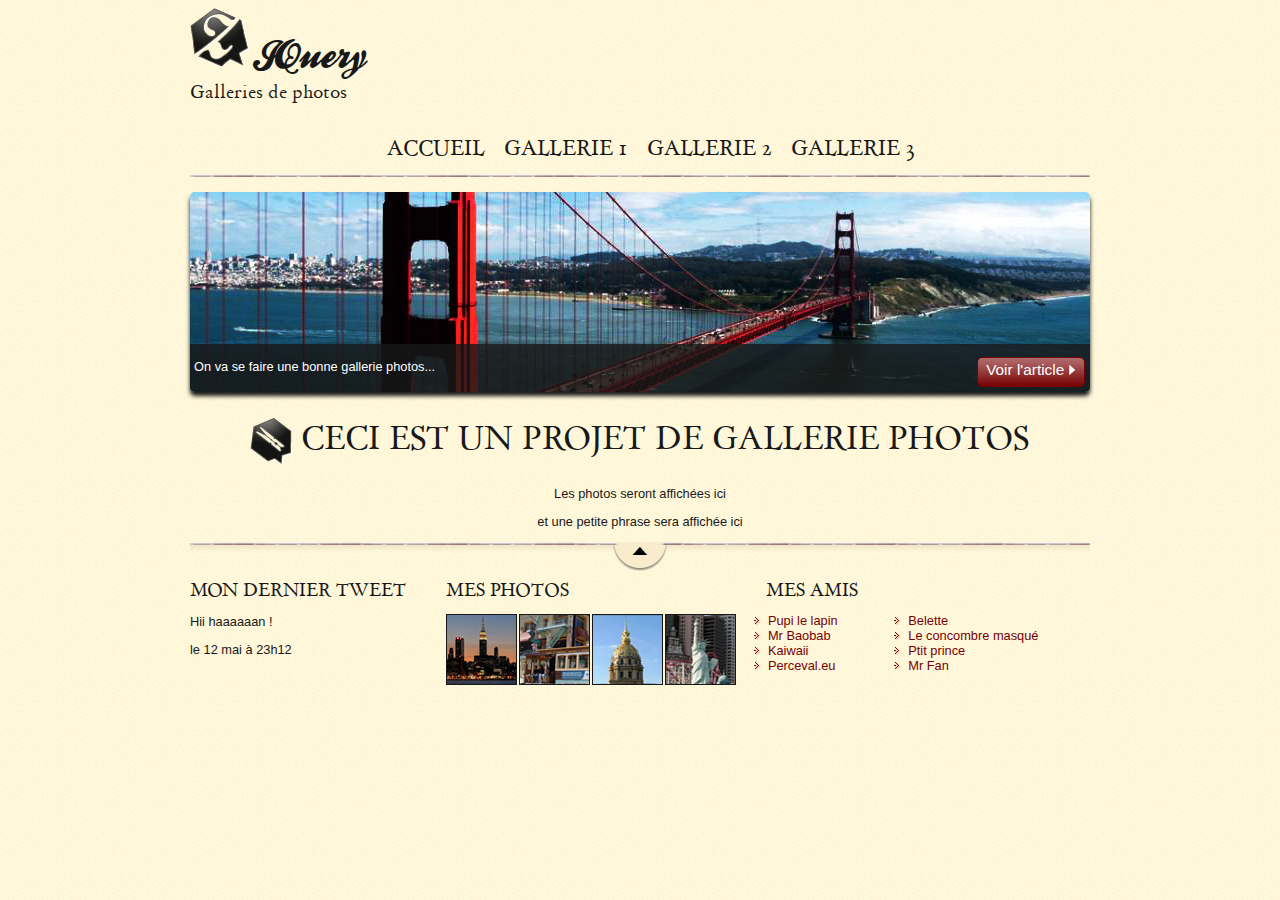
==== projetjs/index.html @ 68dd7145 "initialisation projeet" ====
<!DOCTYPE html>
<html>
    <head>
        <meta charset="utf-8" />
        <link rel="stylesheet" href="style.css" />
		<SCRIPT  TYPE="text/javascript" SRC="js/jQuery.js"></SCRIPT> 
		<SCRIPT  TYPE="text/javascript" SRC="js/myscript.js"></SCRIPT>
        <title>Mes galleries de photos</title>
    </head>

    <body>
        <div id="bloc_page">
            <header>
                <div id="titre_principal">
                    <img src="images/zozor_logo.png" alt="Logo de Zozor" id="logo" />
                    <h1>JQuery</h1>
                    <h2>Galleries de photos</h2>
                </div>
                
                <nav>
                    <ul>
                        <li><a href="#">Accueil</a></li>
                        <li><a href="#" id="gallerie1" name="gallerie1">Gallerie 1</a></li>
                        <li><a href="#">Gallerie 2</a></li>
                        <li><a href="#">Gallerie 3</a></li>
                    </ul>
                </nav>
            </header>
            
            <div id="banniere_image">
                <div id="banniere_description">
                    On va se faire une bonne gallerie photos...
                    <a href="#" class="bouton_rouge">Voir l'article <img src="images/flecheblanchedroite.png" alt="" /></a>
                </div>
            </div>
            
            <section>
                <article>
                    <h1><img src="images/ico_epingle.png" alt="Catégorie voyage" class="ico_categorie" />Ceci est un projet de gallerie photos</h1>
                    <p id="paragraphe1">Les photos seront affichées ici</p>
                    <p id="paragraphe2">et une petite phrase sera affichée ici</p>
                </article>
            </section>
            
            <footer>
                <div id="tweet">
                    <h1>Mon dernier tweet</h1>
                    <p>Hii haaaaaan !</p>
                    <p>le 12 mai à 23h12</p>
                </div>
                <div id="mes_photos">
                    <h1>Mes photos</h1>
                    <p><img src="images/photo1.jpg" alt="Photographie" /><img src="images/photo2.jpg" alt="Photographie" /><img src="images/photo3.jpg" alt="Photographie" /><img src="images/photo4.jpg" alt="Photographie" /></p>
                </div>
                <div id="mes_amis">
                    <h1>Mes amis</h1>
                    <ul>
                        <li><a href="#">Pupi le lapin</a></li>
                        <li><a href="#">Mr Baobab</a></li>
                        <li><a href="#">Kaiwaii</a></li>
                        <li><a href="#">Perceval.eu</a></li>
                    </ul>
                    <ul>
                        <li><a href="#">Belette</a></li>
                        <li><a href="#">Le concombre masqué</a></li>
                        <li><a href="#">Ptit prince</a></li>
                        <li><a href="#">Mr Fan</a></li>
                    </ul>
                </div>
            </footer>
        </div>
    </body>
</html>
---- projetjs/style.css ----
/* Définition des polices personnalisées */

@font-face
{
    font-family: 'BallparkWeiner';
    src: url('polices/ballpark.eot');
    src: url('polices/ballpark.eot?#iefix') format('embedded-opentype'),
         url('polices/ballpark.woff') format('woff'),
         url('polices/ballpark.ttf') format('truetype'),
         url('polices/ballpark.svg#BallparkWeiner') format('svg');
    font-weight: normal;
    font-style: normal;
}

@font-face
{
    font-family: 'Dayrom';
    src: url('polices/dayrom.eot');
    src: url('polices/dayrom.eot?#iefix') format('embedded-opentype'),
         url('polices/dayrom.woff') format('woff'),
         url('polices/dayrom.ttf') format('truetype'),
         url('polices/dayrom.svg#Dayrom') format('svg');
    font-weight: normal;
    font-style: normal;
}

/* Eléments principaux de la page */

body
{
    background: url('images/fond_jaune.png');
    font-family: 'Trebuchet MS', Arial, sans-serif;
    color: #181818;
}

#bloc_page
{
    width: 900px;
    margin: auto;
}

section h1, footer h1, nav a
{
    font-family: Dayrom, serif;
    font-weight: normal;
    text-transform: uppercase;
}

/* Header */

header
{
    background: url('images/separateur.png') repeat-x bottom;
}

#titre_principal
{
    display: inline-block;
}

header h1
{
    font-family: 'BallparkWeiner', serif;
    font-size: 2.5em;
    font-weight: normal;
}

#logo, header h1
{
    display: inline-block;
    margin-bottom: 0px;
}

header h2
{
    font-family: Dayrom, serif;
    font-size: 1.1em;
    margin-top: 0px;
    font-weight: normal;
}

/* Navigation */

nav
{
    display: inline-block;
    width: 740px;
    text-align: right;
}

nav ul
{
    list-style-type: none;
}

nav li
{
    display: inline-block;
    margin-right: 15px;
}

nav a
{
    font-size: 1.3em;
    color: #181818;
    padding-bottom: 3px;
    text-decoration: none;
}

nav a:hover
{
    color: #760001;
    border-bottom: 3px solid #760001;
}

/* Bannière */

#banniere_image
{
    margin-top: 15px;
    height: 200px;
    border-radius: 5px;
    background: url('images/sanfrancisco.jpg') no-repeat;
    position: relative;
    box-shadow: 0px 4px 4px #1c1a19;
    margin-bottom: 25px;
}

#banniere_description
{
    position: absolute;
    bottom: 0;
    border-radius: 0px 0px 5px 5px;
    width: 99.5%;
    height: 33px;
    padding-top: 15px;
    padding-left: 4px;
    background-color: rgb(24,24,24); /* Pour les anciens navigateurs */
    background-color: rgba(24,24,24,0.8);
    color: white;
    font-size: 0.8em;
}

.bouton_rouge
{
    display: inline-block;
    height: 25px;
    position: absolute;
    right: 5px;
    bottom: 5px;
    background: url('images/fond_degraderouge.png') repeat-x;
    border: 1px solid #760001;
    border-radius: 5px;
    font-size: 1.2em;
    text-align: center;
    padding: 3px 8px 0px 8px;
    color: white;
    text-decoration: none;
}

.bouton_rouge img
{
    border: 0;
}

/* Corps */

article
{
    width: 900px;
    text-align: center;
}

.ico_categorie
{
    vertical-align: middle;
    margin-right: 8px;
}

article p
{
    font-size: 0.8em;
}

aside
{
    position: relative;
    width: 235px;
    background-color: #706b64;
    box-shadow: 0px 2px 5px #1c1a19;
    border-radius: 5px;
    padding: 10px;
    color: white;
    font-size: 0.9em;
}

#fleche_bulle
{
    position: absolute;
    top: 100px;
    left: -12px;
}

#photo_zozor
{
    text-align: center;
}

#photo_zozor img
{
    border: 1px solid #181818;
}

aside img
{
    margin-right: 5px;
}

/* Footer */

footer
{
    background:  url('images/ico_top.png') no-repeat top center, url('images/separateur.png') repeat-x top, url('images/ombre.png') repeat-x top;
    padding-top: 25px;
}

footer p, footer ul
{
    font-size: 0.8em;
}

footer h1
{
    font-size: 1.1em;
}

#tweet, #mes_photos, #mes_amis
{
    display: inline-block;
    vertical-align: top;
}

#tweet
{
    width: 28%;
}

#mes_photos
{
    width: 35%;
}

#mes_amis
{
    width: 31%;
}

#mes_photos img
{
    border: 1px solid #181818;
    margin-right: 2px;
}

#mes_amis ul
{
    display: inline-block;
    vertical-align: top;
    margin-top: 0;
    width: 48%;
    list-style-image: url('images/ico_liensexterne.png');
    padding-left: 2px;
}

#mes_amis a
{
    text-decoration: none;
    color: #760001;
}
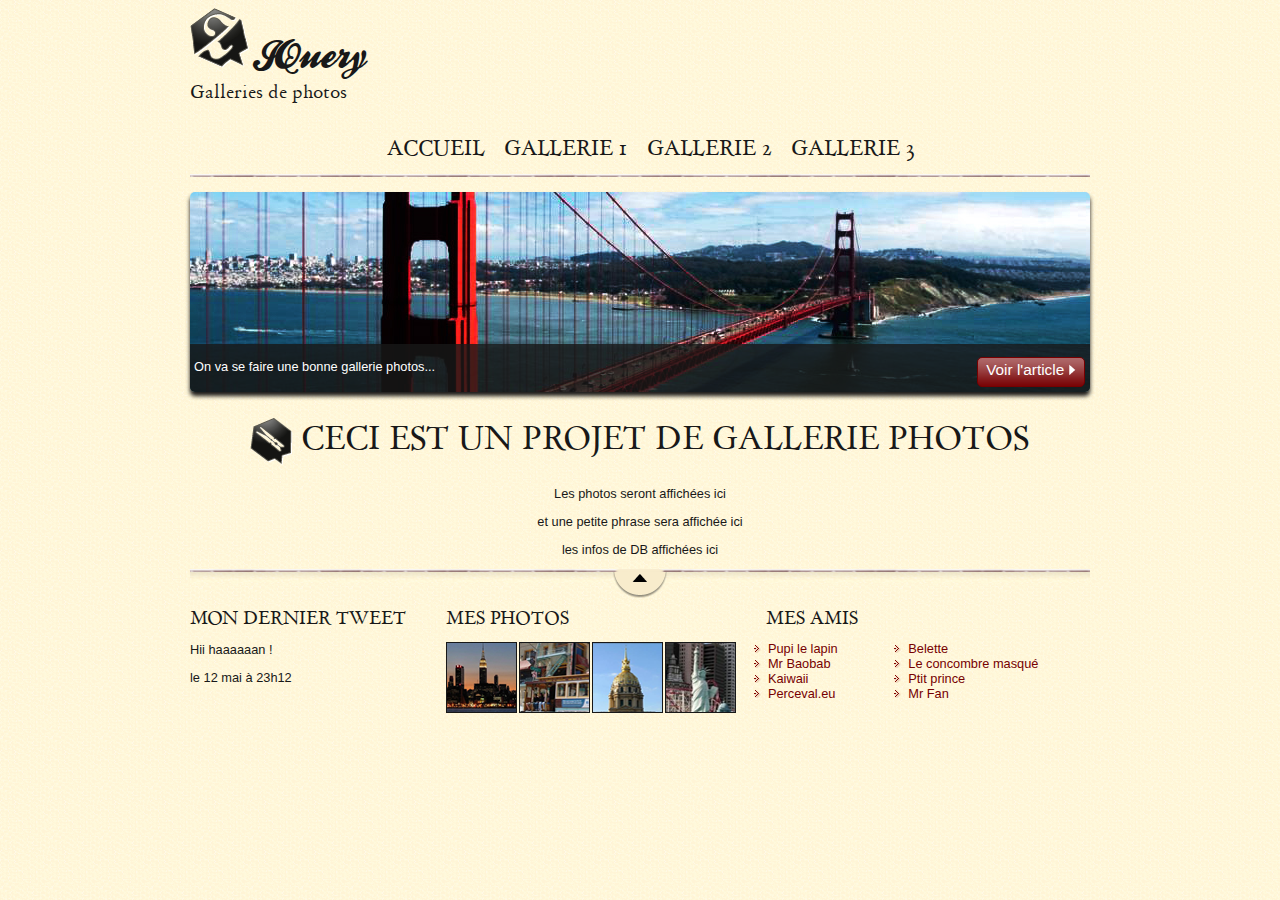
==== commit 21fe56b9: "update" ====
--- a/projetjs/index.html
+++ b/projetjs/index.html
@@ -21,7 +21,7 @@
                     <ul>
                         <li><a href="#">Accueil</a></li>
                         <li><a href="#" id="gallerie1" name="gallerie1">Gallerie 1</a></li>
-                        <li><a href="#">Gallerie 2</a></li>
+                        <li><a href="#" id="gallerie2" name="gallerie2">Gallerie 2</a></li>
                         <li><a href="#">Gallerie 3</a></li>
                     </ul>
                 </nav>
@@ -39,6 +39,7 @@
                     <h1><img src="images/ico_epingle.png" alt="Catégorie voyage" class="ico_categorie" />Ceci est un projet de gallerie photos</h1>
                     <p id="paragraphe1">Les photos seront affichées ici</p>
                     <p id="paragraphe2">et une petite phrase sera affichée ici</p>
+                    <p id="paragraphe3">les infos de DB affichées ici</p>
                 </article>
             </section>
             
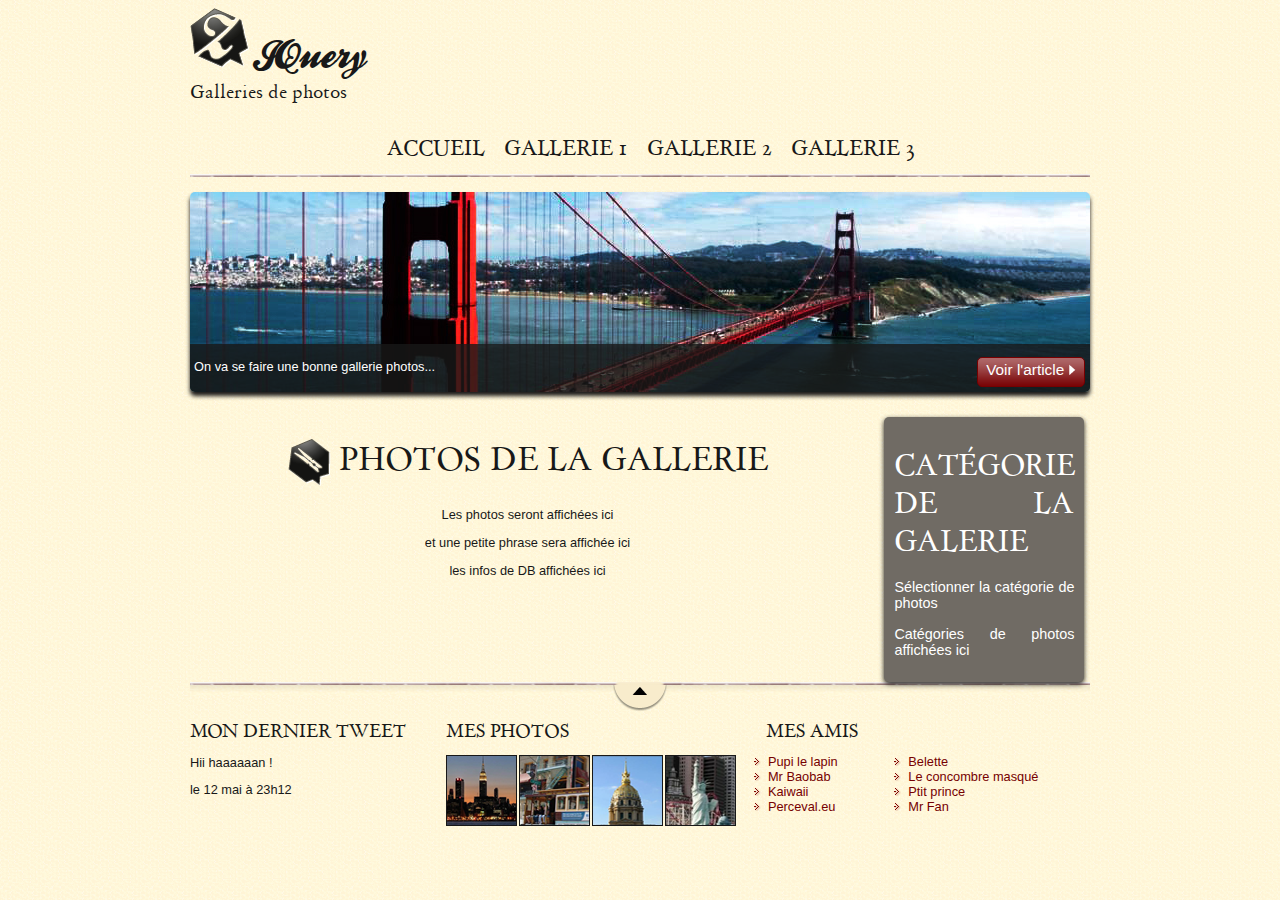
==== commit 819b18dc: "update categorie" ====
--- a/projetjs/index.html
+++ b/projetjs/index.html
@@ -2,7 +2,7 @@
 <html>
     <head>
         <meta charset="utf-8" />
-        <link rel="stylesheet" href="style.css" />
+        <link rel="stylesheet" href="css/style.css" />
 		<SCRIPT  TYPE="text/javascript" SRC="js/jQuery.js"></SCRIPT> 
 		<SCRIPT  TYPE="text/javascript" SRC="js/myscript.js"></SCRIPT>
         <title>Mes galleries de photos</title>
@@ -36,11 +36,16 @@
             
             <section>
                 <article>
-                    <h1><img src="images/ico_epingle.png" alt="Catégorie voyage" class="ico_categorie" />Ceci est un projet de gallerie photos</h1>
+                    <h1><img src="images/ico_epingle.png" alt="Catégorie voyage" class="ico_categorie" />Photos de la gallerie</h1>
                     <p id="paragraphe1">Les photos seront affichées ici</p>
                     <p id="paragraphe2">et une petite phrase sera affichée ici</p>
                     <p id="paragraphe3">les infos de DB affichées ici</p>
                 </article>
+                <aside>
+                    <h1>Catégorie de la galerie</h1>
+                    <p>Sélectionner la catégorie de photos</p>
+                    <p id="categorie">Catégories de photos affichées ici</p>
+                </aside>
             </section>
             
             <footer>
--- a/projetjs/css/style.css
+++ b/projetjs/css/style.css
@@ -0,0 +1,270 @@
+/* Définition des polices personnalisées */
+
+@font-face
+{
+    font-family: 'BallparkWeiner';
+    src: url('../polices/ballpark.eot');
+    src: url('../polices/ballpark.eot?#iefix') format('embedded-opentype'),
+         url('../polices/ballpark.woff') format('woff'),
+         url('../polices/ballpark.ttf') format('truetype'),
+         url('../polices/ballpark.svg#BallparkWeiner') format('svg');
+    font-weight: normal;
+    font-style: normal;
+}
+
+@font-face
+{
+    font-family: 'Dayrom';
+    src: url('../polices/dayrom.eot');
+    src: url('../polices/dayrom.eot?#iefix') format('embedded-opentype'),
+         url('../polices/dayrom.woff') format('woff'),
+         url('../polices/dayrom.ttf') format('truetype'),
+         url('../polices/dayrom.svg#Dayrom') format('svg');
+    font-weight: normal;
+    font-style: normal;
+}
+
+/* Eléments principaux de la page */
+
+body
+{
+    background: url('../images/fond_jaune.png');
+    font-family: 'Trebuchet MS', Arial, sans-serif;
+    color: #181818;
+}
+
+#bloc_page
+{
+    width: 900px;
+    margin: auto;
+}
+
+section h1, footer h1, nav a
+{
+    font-family: Dayrom, serif;
+    font-weight: normal;
+    text-transform: uppercase;
+}
+
+/* Header */
+
+header
+{
+    background: url('../images/separateur.png') repeat-x bottom;
+}
+
+#titre_principal
+{
+    display: inline-block;
+}
+
+header h1
+{
+    font-family: 'BallparkWeiner', serif;
+    font-size: 2.5em;
+    font-weight: normal;
+}
+
+#logo, header h1
+{
+    display: inline-block;
+    margin-bottom: 0px;
+}
+
+header h2
+{
+    font-family: Dayrom, serif;
+    font-size: 1.1em;
+    margin-top: 0px;
+    font-weight: normal;
+}
+
+/* Navigation */
+
+nav
+{
+    display: inline-block;
+    width: 740px;
+    text-align: right;
+}
+
+nav ul
+{
+    list-style-type: none;
+}
+
+nav li
+{
+    display: inline-block;
+    margin-right: 15px;
+}
+
+nav a
+{
+    font-size: 1.3em;
+    color: #181818;
+    padding-bottom: 3px;
+    text-decoration: none;
+}
+
+nav a:hover
+{
+    color: #760001;
+    border-bottom: 3px solid #760001;
+}
+
+/* Bannière */
+
+#banniere_image
+{
+    margin-top: 15px;
+    height: 200px;
+    border-radius: 5px;
+    background: url('../images/sanfrancisco.jpg') no-repeat;
+    position: relative;
+    box-shadow: 0px 4px 4px #1c1a19;
+    margin-bottom: 25px;
+}
+
+#banniere_description
+{
+    position: absolute;
+    bottom: 0;
+    border-radius: 0px 0px 5px 5px;
+    width: 99.5%;
+    height: 33px;
+    padding-top: 15px;
+    padding-left: 4px;
+    background-color: rgb(24,24,24); /* Pour les anciens navigateurs */
+    background-color: rgba(24,24,24,0.8);
+    color: white;
+    font-size: 0.8em;
+}
+
+.bouton_rouge
+{
+    display: inline-block;
+    height: 25px;
+    position: absolute;
+    right: 5px;
+    bottom: 5px;
+    background: url('../images/fond_degraderouge.png') repeat-x;
+    border: 1px solid #760001;
+    border-radius: 5px;
+    font-size: 1.2em;
+    text-align: center;
+    padding: 3px 8px 0px 8px;
+    color: white;
+    text-decoration: none;
+}
+
+.bouton_rouge img
+{
+    border: 0;
+}
+
+/* Corps */
+
+article, aside
+{
+    display: inline-block;
+    vertical-align: top;
+    text-align: justify;
+}
+
+article
+{
+    width: 675px;
+    text-align: center;
+    margin-right: 15px;
+}
+
+.ico_categorie
+{
+    vertical-align: middle;
+    margin-right: 8px;
+}
+
+article p
+{
+    font-size: 0.8em;
+}
+
+aside
+{
+    position: relative;
+    width: 180px;
+    background-color: #706b64;
+    box-shadow: 0px 2px 5px #1c1a19;
+    border-radius: 5px;
+    padding: 10px;
+    color: white;
+    font-size: 0.9em;
+}
+
+
+aside img
+{
+    margin-right: 5px;
+}
+
+/* Footer */
+
+footer
+{
+    background:  url('../images/ico_top.png') no-repeat top center, url('../images/separateur.png') repeat-x top, url('../images/ombre.png') repeat-x top;
+    padding-top: 25px;
+}
+
+footer p, footer ul
+{
+    font-size: 0.8em;
+}
+
+footer h1
+{
+    font-size: 1.1em;
+}
+
+#tweet, #mes_photos, #mes_amis
+{
+    display: inline-block;
+    vertical-align: top;
+}
+
+#tweet
+{
+    width: 28%;
+}
+
+#mes_photos
+{
+    width: 35%;
+}
+
+#mes_amis
+{
+    width: 31%;
+}
+
+#mes_photos img
+{
+    border: 1px solid #181818;
+    margin-right: 2px;
+}
+
+#mes_amis ul
+{
+    display: inline-block;
+    vertical-align: top;
+    margin-top: 0;
+    width: 48%;
+    list-style-image: url('../images/ico_liensexterne.png');
+    padding-left: 2px;
+}
+
+#mes_amis a
+{
+    text-decoration: none;
+    color: #760001;
+}